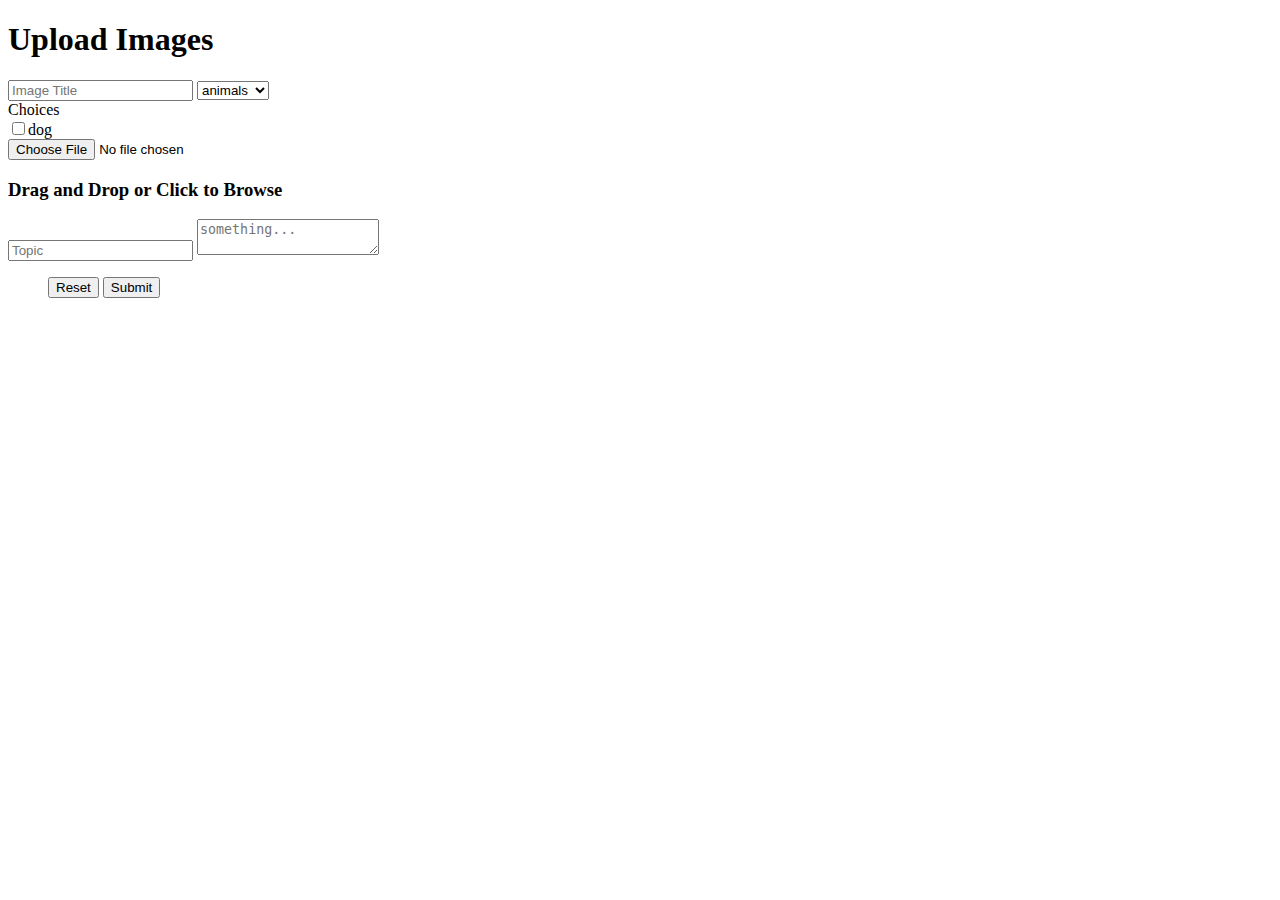
==== components/upload page/image.html @ 134a4eee "added Sample page that will be used to process form from upload page" ====
<!DOCTYPE html>
<head>
    <!-- <link rel="stylesheet/less" href="style.less"> -->
     <!--  <script src="less.js" type="text/javascript"></script> -->
	  
	  <!-- <link rel="stylesheet" type="text/css" href="CSS.css"> -->
   
<style>
@import url("style.css"); /* Using a url */
</style>
<meta charset="utf-8">
<script>
var options = {}
options["animals"] = ["dog","cat","penguin"];
options["seasons"] = ["summer","fall","winter","spring"];
</script>
</head>
<body>

<form action="upload.php" method="post">

<div class="wrapper">
  <header>
    <h1>Upload Images</h1>
    <span></span>
  </header>
  
  
  
  <div class="sections">
    
    <section class="active">
      <input type="text" placeholder="Image Title" id="title"/>
      <select id="category" onchange="change_choices(this.value)">
        <option value="Category1">Category1</option>
        <option value="Category2">Category2</option>
        <option value="Category3">Category3</option>
        <option value="Category4">Category4</option>
      </select>
      
      <div id="choice" class="dropdown">
        <div class="dropbtn">Choices</div>
		<div class="dropdown-content" id="choices">
		<a><input type="checkbox"> Choice 1</a>
		<a><input type="checkbox"> Choice 2</a>
		<a><input type="checkbox"> Choice 3</a>
		</div>
		</div>
	  
      
      
		<div class="image-upload-wrap">
		<input class="file-upload-input" type='file' onchange="readURL(this);" accept="image/*" />
		<div class="drag-text">
		<h3>Drag and Drop or Click to Browse</h3>
		</div>
		</div>
	  
      
      
    </section>
	
	<!-- <div class="ways">
    <ul>
      <li class="active">
        submit
      </li>
      <li>
        discussion
      </li>
    </ul>
  </div> -->

    <section>
      <input type="text" placeholder="Topic" id="topic"/>
      <textarea placeholder="something..." id="msg"></textarea>
    </section>
  
  </div>
  
  <footer>
    <ul>
      <!-- <li><span id="reset">reset</span></li>
      <li><span id="send">submit</span></li> -->
	  <!-- <button class="button buttonReset" onclick="alert('Reset')">Reset</button> -->
	  <!-- <button class=" button buttonSubmit" onclick="alert('Submited')">Submit</button> -->
    <input class="button buttonReset" type="reset" value="Reset">
    <input class="button buttonReset" type="submit" value="Submit">
    </ul>
  </footer> 
  
</div>

</form>

<div class="notification"></div>
<footer>
</footer>

<script>

var category = document.getElementById("category");

var choices = document.getElementById("choices");


category.innerHTML="<option>" + Object.keys(options)[0] + "</option>";
category.innerHTML+="<option>" + Object.keys(options)[1] + "</option>";

//choices.innerHTML="<a><input type='checkbox'>" + options[  Object.keys(options)[0]   ]  [0] + "</a>"

function change_choices(value)
{
choices.innerHTML="<a><input type='checkbox'>" + options[value]  [0] + "</a>"
}

category.onchange();
</script>

</body>
</html>
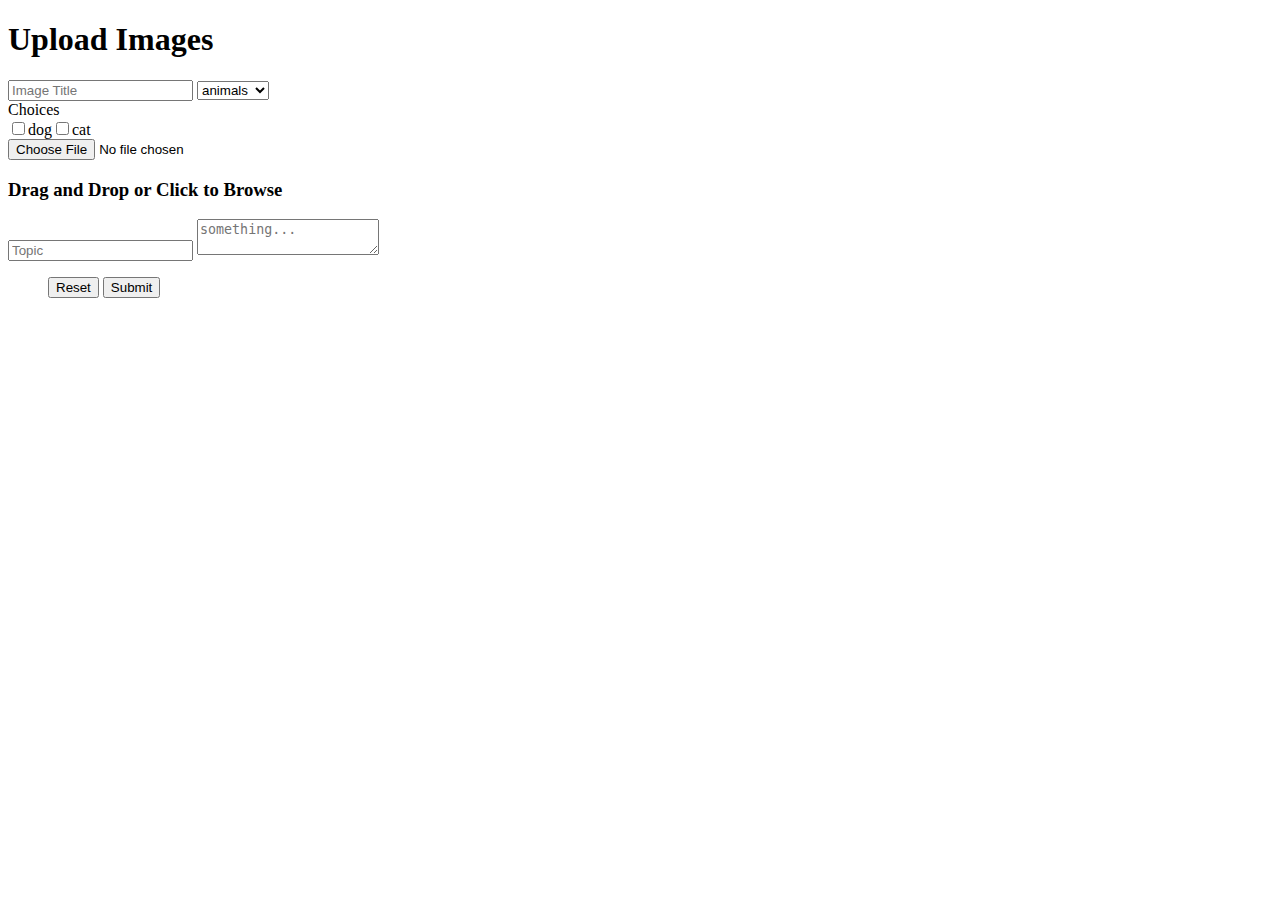
==== commit 45d7fde8: "added image data to upload.php" ====
--- a/components/upload page/image.html
+++ b/components/upload page/image.html
@@ -1,121 +1,126 @@
-<!DOCTYPE html>
-<head>
-    <!-- <link rel="stylesheet/less" href="style.less"> -->
-     <!--  <script src="less.js" type="text/javascript"></script> -->
-	  
-	  <!-- <link rel="stylesheet" type="text/css" href="CSS.css"> -->
-   
-<style>
-@import url("style.css"); /* Using a url */
-</style>
-<meta charset="utf-8">
-<script>
-var options = {}
-options["animals"] = ["dog","cat","penguin"];
-options["seasons"] = ["summer","fall","winter","spring"];
-</script>
-</head>
-<body>
-
-<form action="upload.php" method="post">
-
-<div class="wrapper">
-  <header>
-    <h1>Upload Images</h1>
-    <span></span>
-  </header>
-  
-  
-  
-  <div class="sections">
-    
-    <section class="active">
-      <input type="text" placeholder="Image Title" id="title"/>
-      <select id="category" onchange="change_choices(this.value)">
-        <option value="Category1">Category1</option>
-        <option value="Category2">Category2</option>
-        <option value="Category3">Category3</option>
-        <option value="Category4">Category4</option>
-      </select>
-      
-      <div id="choice" class="dropdown">
-        <div class="dropbtn">Choices</div>
-		<div class="dropdown-content" id="choices">
-		<a><input type="checkbox"> Choice 1</a>
-		<a><input type="checkbox"> Choice 2</a>
-		<a><input type="checkbox"> Choice 3</a>
-		</div>
-		</div>
-	  
-      
-      
-		<div class="image-upload-wrap">
-		<input class="file-upload-input" type='file' onchange="readURL(this);" accept="image/*" />
-		<div class="drag-text">
-		<h3>Drag and Drop or Click to Browse</h3>
-		</div>
-		</div>
-	  
-      
-      
-    </section>
-	
-	<!-- <div class="ways">
-    <ul>
-      <li class="active">
-        submit
-      </li>
-      <li>
-        discussion
-      </li>
-    </ul>
-  </div> -->
-
-    <section>
-      <input type="text" placeholder="Topic" id="topic"/>
-      <textarea placeholder="something..." id="msg"></textarea>
-    </section>
-  
-  </div>
-  
-  <footer>
-    <ul>
-      <!-- <li><span id="reset">reset</span></li>
-      <li><span id="send">submit</span></li> -->
-	  <!-- <button class="button buttonReset" onclick="alert('Reset')">Reset</button> -->
-	  <!-- <button class=" button buttonSubmit" onclick="alert('Submited')">Submit</button> -->
-    <input class="button buttonReset" type="reset" value="Reset">
-    <input class="button buttonReset" type="submit" value="Submit">
-    </ul>
-  </footer> 
-  
-</div>
-
-</form>
-
-<div class="notification"></div>
-<footer>
-</footer>
-
-<script>
-
-var category = document.getElementById("category");
-
-var choices = document.getElementById("choices");
-
-
-category.innerHTML="<option>" + Object.keys(options)[0] + "</option>";
-category.innerHTML+="<option>" + Object.keys(options)[1] + "</option>";
-
-//choices.innerHTML="<a><input type='checkbox'>" + options[  Object.keys(options)[0]   ]  [0] + "</a>"
-
-function change_choices(value)
-{
-choices.innerHTML="<a><input type='checkbox'>" + options[value]  [0] + "</a>"
-}
-
-category.onchange();
-</script>
-
-</body>
+<!-- ----------------------------------------------------------------------- -->
+<!-- Image Upload Page-->
+
+<!DOCTYPE html>
+<head>
+   <style>
+      @import url("style.css"); /* Using a url */
+   </style>
+   <meta charset="utf-8">
+   <script src="https://ajax.googleapis.com/ajax/libs/jquery/2.1.1/jquery.min.js"></script>
+   <script>     
+   </script>
+</head>
+<body>
+   <form action="upload.php" method="post">
+      <div class="wrapper">
+         <header>
+            <h1>Upload Images</h1>
+            <span></span>
+         </header>
+         <div class="sections">
+            <section class="active">
+               <input type="text" placeholder="Image Title" id="title" name="imageName"/>
+               <select id="category" onchange="change_choices(this.value)" name="category">
+               </select>
+               <div id="choice" class="dropdown" name="choice">
+                  <div class="dropbtn">Choices</div>
+                  <div class="dropdown-content" id="choices" name="choices">
+   <!-- <form method="get">
+   </form> -->
+   </div>
+   </div>
+   <div class="image-upload-wrap">
+   <input class="file-upload-input" type='file' onchange="readURL(this);" accept="image/*" id="fileToUpload" name="fileToUpload"/>
+   
+   <div class="drag-text">
+   <h3 id = "test1">Drag and Drop or Click to Browse</h3>
+   </div>
+   </div>
+   </section>
+
+   <section>
+   <input type="text" placeholder="Topic" id="topic"/>
+   <textarea placeholder="something..." id="msg"></textarea>
+   </section>
+   </div>
+   <footer>
+   <ul>
+        <!--  <img id="blah" src="#" alt="your image" /> -->
+   <input class="button buttonReset" type="reset" value="Reset">
+   <input class="button buttonReset" type="submit" value="Submit">
+   </ul>
+   </footer> 
+   </div>
+   </form>
+   <div class="notification"></div>
+   <footer></footer>
+   <script>
+      var options = ["animals", "seasons", "other"]
+      options["animals"] = ["dog","cat","penguin"];
+      options["seasons"] = ["summer","fall","winter","spring"];
+      options["other"] = ["otherchoice"];
+      
+      var category = document.getElementById("category");
+      
+      var choices = document.getElementById("choices");
+      
+      var select = document.getElementById("category");
+      //var options = ["1", "2", "3", "4", "5"];
+      
+      
+      for(var i = 0; i < options.length; i++) {
+          var opt = options[i];
+          var el = document.createElement("option");
+          el.textContent = opt;
+          el.value = opt;
+          select.appendChild(el);
+      }
+      
+      function change_choices(value)
+      {
+      
+      var myDiv = document.getElementById("choices");
+      
+      myDiv.innerHTML = "";
+      
+      for(var i = 0; i < options[value].length - 1; i++) {
+          var checkBox = document.createElement("input");
+          var a = document.createElement("a");
+          a.setAttribute("name","choice[]");
+          checkBox.type = "checkbox";
+          checkBox.value = options[value][i];
+          checkBox.setAttribute("name", "choice[]");
+          checkBox.name = "choice[]";
+          a.appendChild(checkBox);
+         // a.setAttribute("name", "choice[]");
+          myDiv.appendChild(a);
+          a.appendChild(document.createTextNode(options[value][i]));  
+      	}     
+      }
+      
+      category.onchange();
+
+      function readURL(input) {
+  if (input.files && input.files[0]) {
+    var reader = new FileReader();
+    
+    reader.onload = function(e) {
+      $('#blah').attr('src', e.target.result);
+    }
+    
+    reader.readAsDataURL(input.files[0]);
+    document.getElementById("test1").innerHTML = document.getElementById("fileToUpload").value.split(/(\\|\/)/g).pop();
+
+   
+  }
+}
+
+$("#imgInp").change(function() {
+  readURL(this);
+});
+
+
+   </script>
+</body>
 </html>